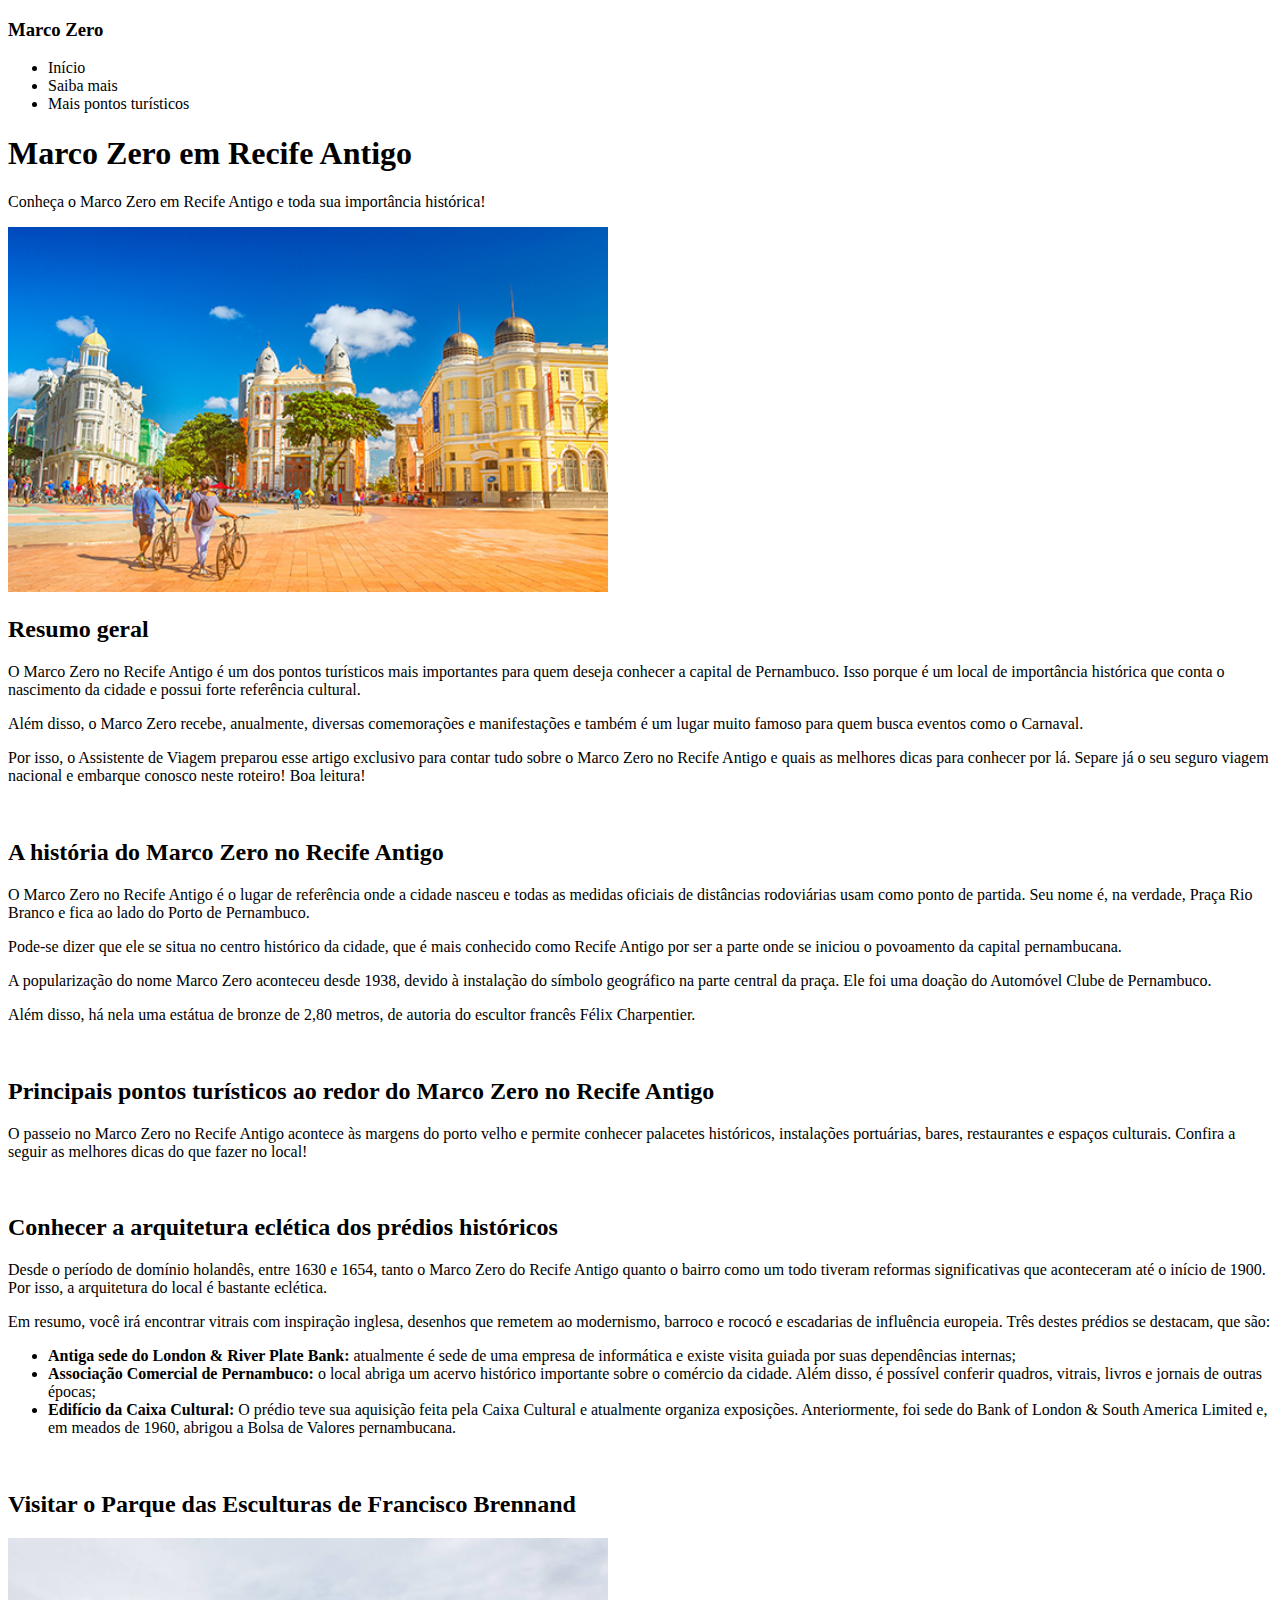
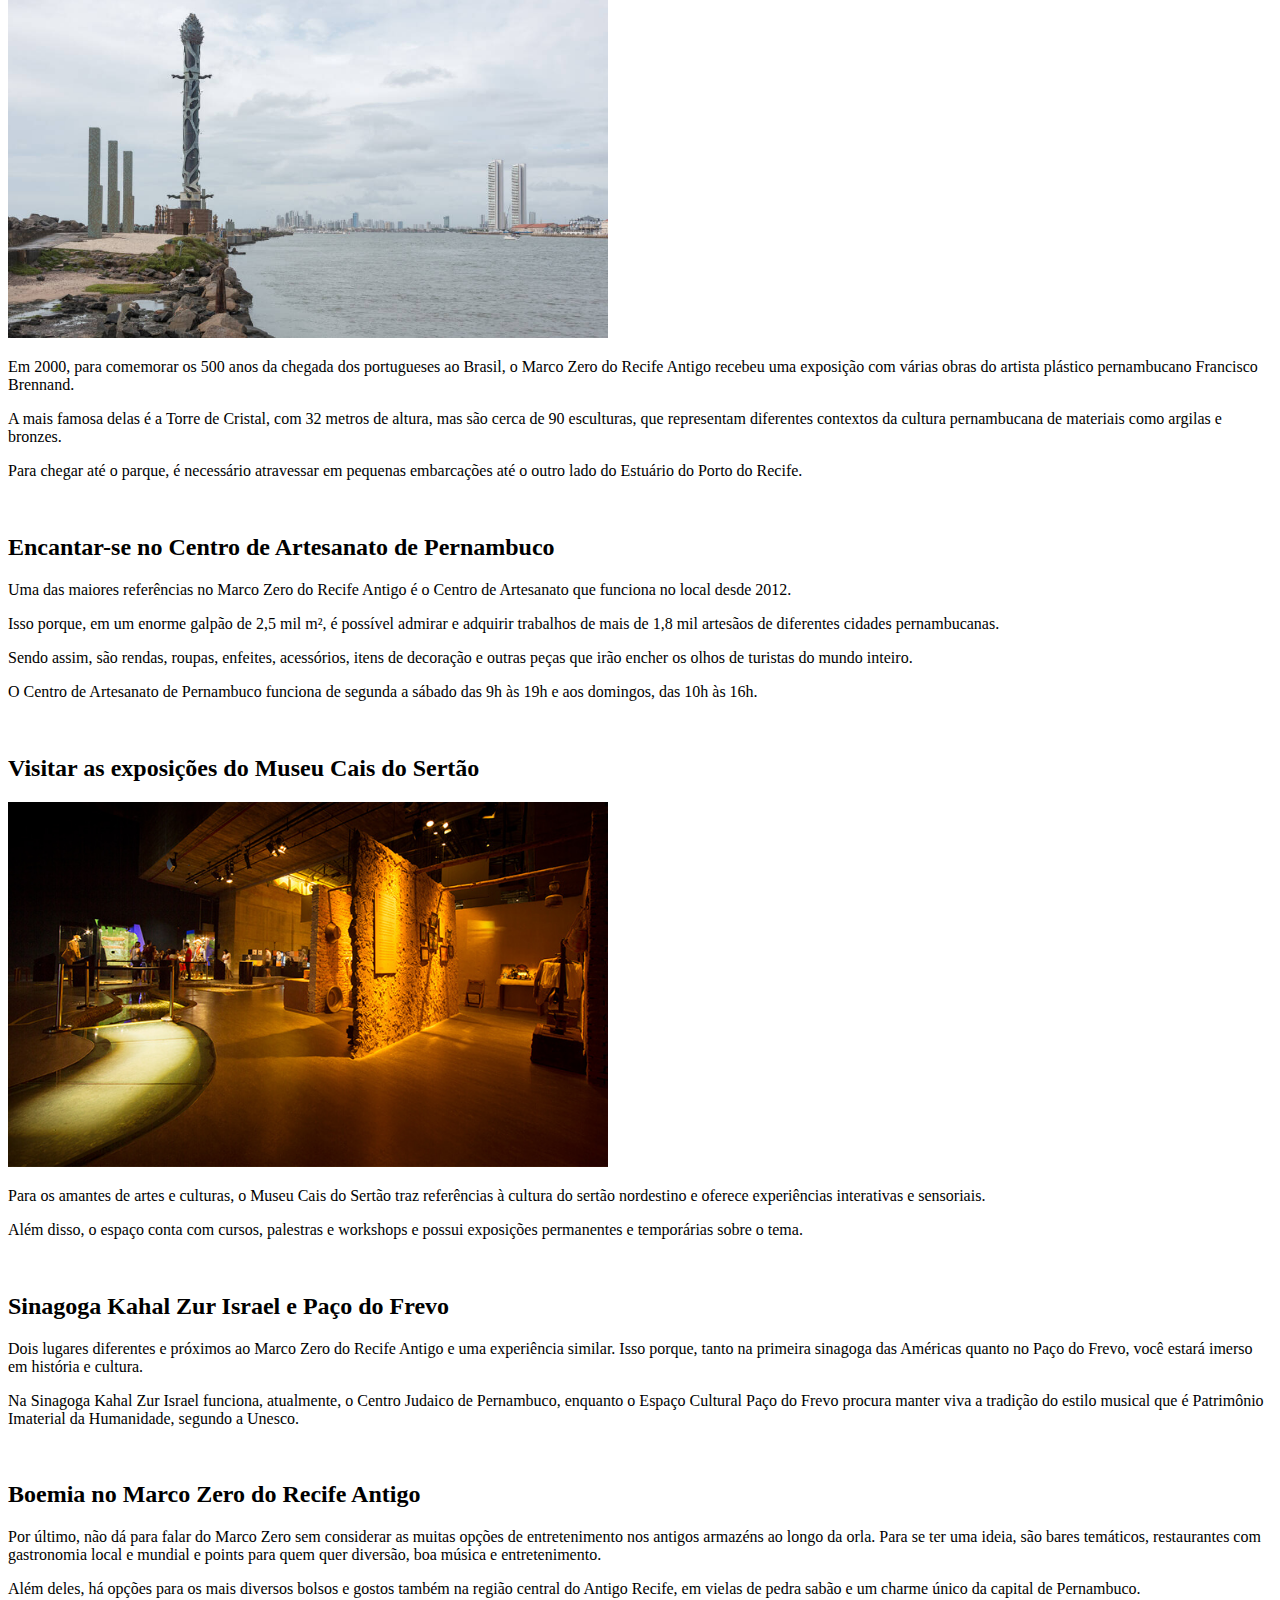
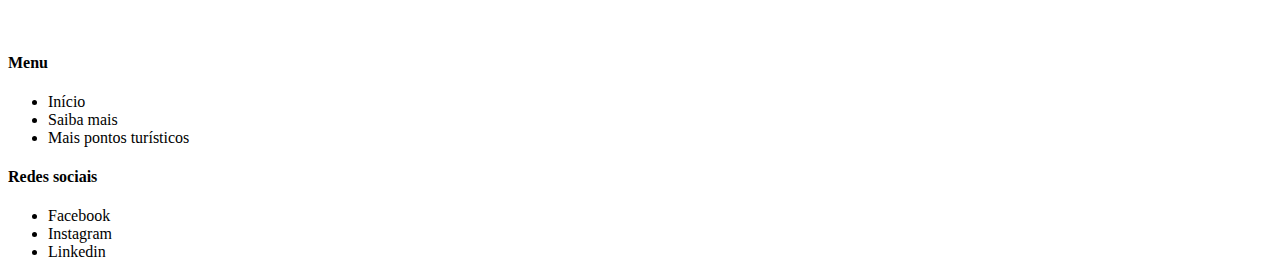
==== index.html @ 41d243ff "criação da página" ====
<!DOCTYPE html>
<html lang="en">
<head>
    <meta charset="UTF-8">
    <meta http-equiv="X-UA-Compatible" content="IE=edge">
    <meta name="viewport" content="width=device-width, initial-scale=1.0">
    <title>Marco Zero</title>
</head>
<body>
    <header>
        <h3>Marco Zero</h3>
        <ul>
            <li>Início</li>
            <li>Saiba mais</li>
            <li>Mais pontos turísticos</li>
        </ul>
        </header>
        <main>
            <h1>Marco Zero em Recife Antigo</h1>
            <p>Conheça o Marco Zero em Recife Antigo e toda sua importância histórica!</p>
            <img src="imagens\marco-zero.jpg" width=600px alt="Imagem de uma praça com três prédios históricos em volta com pequenas torres no topo, além de várias pessoas andando, algumas com bicicletas. No centro da praça tem uma pintura em círculo no chão, marcando o 'marco zero'.">
            <h2>Resumo geral</h2>
            <p>O Marco Zero no Recife Antigo é um dos pontos turísticos mais importantes para quem deseja conhecer a capital de Pernambuco. Isso porque é um local de importância histórica que conta o nascimento da cidade e possui forte referência cultural.</p>
            <p>Além disso, o Marco Zero recebe, anualmente, diversas comemorações e manifestações e também é um lugar muito famoso para quem busca eventos como o Carnaval.</p>
            <p>Por isso, o Assistente de Viagem preparou esse artigo exclusivo para contar tudo sobre o Marco Zero no Recife Antigo e quais as melhores dicas para conhecer por lá. Separe já o seu seguro viagem nacional e embarque conosco neste roteiro! Boa leitura!</p>
            <br>
            <h2>A história do Marco Zero no Recife Antigo</h2>
            <p>O Marco Zero no Recife Antigo é o lugar de referência onde a cidade nasceu e todas as medidas oficiais de distâncias rodoviárias usam como ponto de partida. Seu nome é, na verdade, Praça Rio Branco e fica ao lado do Porto de Pernambuco.</p>
            <p>Pode-se dizer que ele se situa no centro histórico da cidade, que é mais conhecido como Recife Antigo por ser a parte onde se iniciou o povoamento da capital pernambucana.</p>
            <p>A popularização do nome Marco Zero aconteceu desde 1938, devido à instalação do símbolo geográfico na parte central da praça. Ele foi uma doação do Automóvel Clube de Pernambuco.</p>
            <p>Além disso, há nela uma estátua de bronze de 2,80 metros, de autoria do escultor francês Félix Charpentier.</p>
            <br>
            <h2>Principais pontos turísticos ao redor do Marco Zero no Recife Antigo</h2>
            <p>O passeio no Marco Zero no Recife Antigo acontece às margens do porto velho e permite conhecer palacetes históricos, instalações portuárias, bares, restaurantes e espaços culturais. Confira a seguir as melhores dicas do que fazer no local!</p>
            <br>
            <h2>Conhecer a arquitetura eclética dos prédios históricos</h2>
            <p>Desde o período de domínio holandês, entre 1630 e 1654, tanto o Marco Zero do Recife Antigo quanto o bairro como um todo tiveram reformas significativas que aconteceram até o início de 1900. Por isso, a arquitetura do local é  bastante eclética.</p>
            <p>Em resumo, você irá encontrar vitrais com inspiração inglesa, desenhos que remetem ao modernismo, barroco e rococó e escadarias de influência europeia. Três destes prédios se destacam, que são:</p>
            <ul>
                <li><strong>Antiga sede do London & River Plate Bank: </strong>atualmente é sede de uma empresa de informática e existe visita guiada por suas dependências internas;</li>
                <li><strong>Associação Comercial de Pernambuco: </strong>o local abriga um acervo histórico importante sobre o comércio da cidade. Além disso, é possível conferir quadros, vitrais, livros e jornais de outras épocas;</li>
                <li><strong>Edifício da Caixa Cultural: </strong>O prédio teve sua aquisição feita pela Caixa Cultural e atualmente organiza exposições. Anteriormente, foi sede do Bank of London & South America Limited e, em meados de 1960, abrigou a Bolsa de Valores pernambucana.</li>
            </ul>
            <br>
            <h2>Visitar o Parque das Esculturas de Francisco Brennand</h2>
            <img src="imagens\torre-de-cristal.jpg" width=600px alt="Imagem da Torre de Cristal com 32 metros de altura e confeccionada em argila e bronze.">
            <p>Em 2000, para comemorar os 500 anos da chegada dos portugueses ao Brasil, o Marco Zero do Recife Antigo recebeu uma exposição com várias obras do artista plástico pernambucano Francisco Brennand.</p>
            <p>A mais famosa delas é a Torre de Cristal, com 32 metros de altura, mas são cerca de 90 esculturas, que representam diferentes contextos da cultura pernambucana de materiais como argilas e bronzes.</p>
            <p>Para chegar até o parque, é necessário atravessar em pequenas embarcações até o outro lado do Estuário do Porto do Recife.</p>
            <br>
            <h2>Encantar-se no Centro de Artesanato de Pernambuco</h2>
            <p>Uma das maiores referências no Marco Zero do Recife Antigo é o Centro de Artesanato que funciona no local desde 2012.</p>
            <p>Isso porque, em um enorme galpão de 2,5 mil m², é possível admirar e adquirir trabalhos de mais de 1,8 mil artesãos de diferentes cidades pernambucanas.</p>
            <p>Sendo assim, são rendas, roupas, enfeites, acessórios, itens de decoração e outras peças que irão encher os olhos de turistas do mundo inteiro.</p>
            <p>O Centro de Artesanato de Pernambuco funciona de segunda a sábado das 9h às 19h e aos domingos, das 10h às 16h.</p>
            <br>
            <h2>Visitar as exposições do Museu Cais do Sertão</h2>
            <img src="imagens\museu-cais-do-sertão.jpg" width=600px alt="Imagem do interior do Museu Cais do Sertão com várias exposições.">
            <p>Para os amantes de artes e culturas, o Museu Cais do Sertão traz referências à cultura do sertão nordestino e oferece experiências interativas e sensoriais.</p>
            <p>Além disso, o espaço conta com cursos, palestras e workshops e possui exposições permanentes e temporárias sobre o tema.</p>
            <br>
            <h2>Sinagoga Kahal Zur Israel e Paço do Frevo</h2>
            <p>Dois lugares diferentes e próximos ao Marco Zero do Recife Antigo e uma experiência similar. Isso porque, tanto na primeira sinagoga das Américas quanto no Paço do Frevo, você estará imerso em história e cultura.</p>
            <p>Na Sinagoga Kahal Zur Israel funciona, atualmente, o Centro Judaico de Pernambuco, enquanto o Espaço Cultural Paço do Frevo procura manter viva a tradição do estilo musical que é Patrimônio Imaterial da Humanidade, segundo a Unesco.</p>
            <br>
            <h2>Boemia no Marco Zero do Recife Antigo</h2>
            <p>Por último, não dá para falar do Marco Zero sem considerar as muitas opções de entretenimento nos antigos armazéns ao longo da orla. Para se ter uma ideia, são bares temáticos, restaurantes com gastronomia local e mundial e points para quem quer diversão, boa música e entretenimento.</p>
            <p>Além deles, há opções para os mais diversos bolsos e gostos também na região central do Antigo Recife, em vielas de pedra sabão e um charme único da capital de Pernambuco.</p>
            <br>
        </main>
        <footer>
            <h4>Menu</h4>
            <ul>
                <li>Início</li>
                <li>Saiba mais</li>
                <li>Mais pontos turísticos</li>
            </ul>
            <h4>Redes sociais</h4>
            <ul>
                <li>Facebook</li>
                <li>Instagram</li>
                <li>Linkedin</li>
            </ul>
         </footer>
</body>
</html>
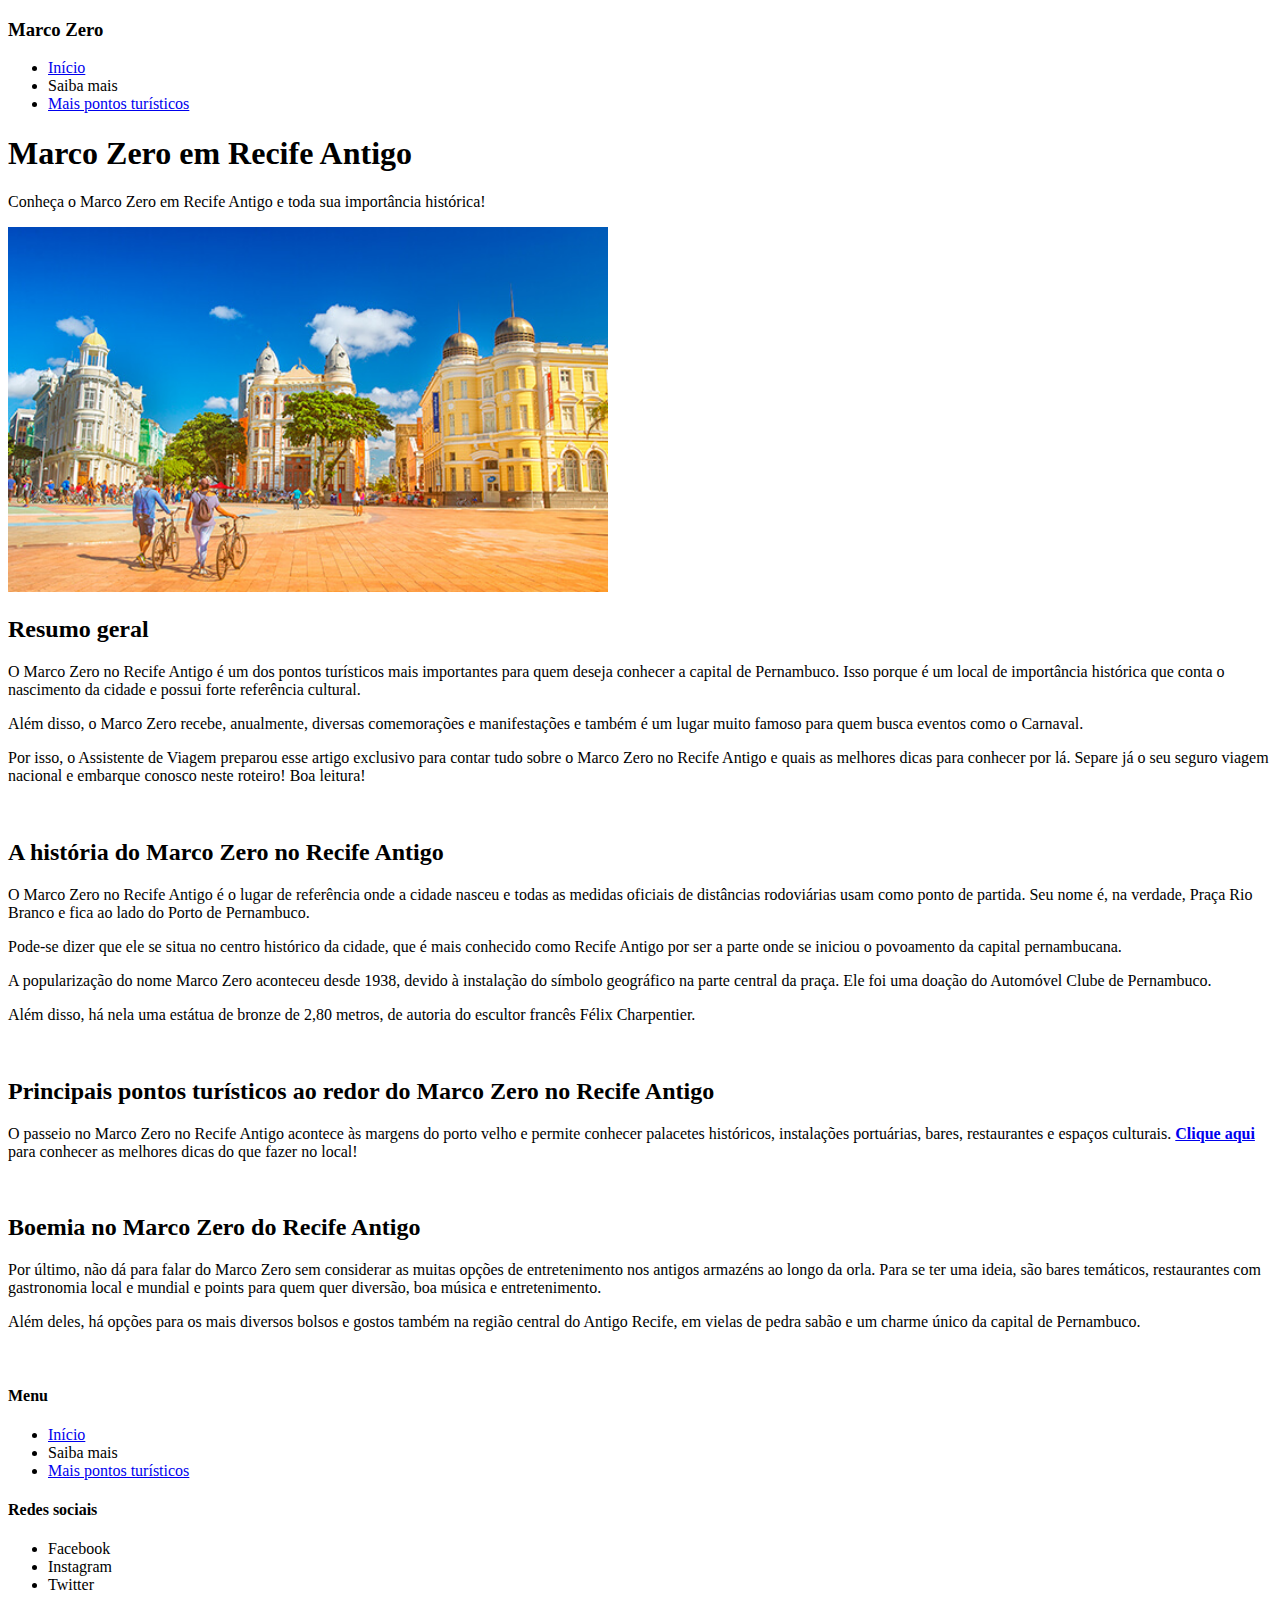
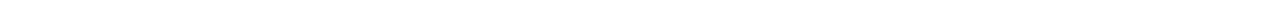
==== commit da8bd402: "criação da página 'mais-pontos-turísticos'" ====
--- a/index.html
+++ b/index.html
@@ -10,9 +10,9 @@
     <header>
         <h3>Marco Zero</h3>
         <ul>
-            <li>Início</li>
+            <li><a href="index.html">Início</li></a>
             <li>Saiba mais</li>
-            <li>Mais pontos turísticos</li>
+            <li><a href="mais-pontos-turisticos.html">Mais pontos turísticos</a></li>
         </ul>
         </header>
         <main>
@@ -31,37 +31,7 @@
             <p>Além disso, há nela uma estátua de bronze de 2,80 metros, de autoria do escultor francês Félix Charpentier.</p>
             <br>
             <h2>Principais pontos turísticos ao redor do Marco Zero no Recife Antigo</h2>
-            <p>O passeio no Marco Zero no Recife Antigo acontece às margens do porto velho e permite conhecer palacetes históricos, instalações portuárias, bares, restaurantes e espaços culturais. Confira a seguir as melhores dicas do que fazer no local!</p>
-            <br>
-            <h2>Conhecer a arquitetura eclética dos prédios históricos</h2>
-            <p>Desde o período de domínio holandês, entre 1630 e 1654, tanto o Marco Zero do Recife Antigo quanto o bairro como um todo tiveram reformas significativas que aconteceram até o início de 1900. Por isso, a arquitetura do local é  bastante eclética.</p>
-            <p>Em resumo, você irá encontrar vitrais com inspiração inglesa, desenhos que remetem ao modernismo, barroco e rococó e escadarias de influência europeia. Três destes prédios se destacam, que são:</p>
-            <ul>
-                <li><strong>Antiga sede do London & River Plate Bank: </strong>atualmente é sede de uma empresa de informática e existe visita guiada por suas dependências internas;</li>
-                <li><strong>Associação Comercial de Pernambuco: </strong>o local abriga um acervo histórico importante sobre o comércio da cidade. Além disso, é possível conferir quadros, vitrais, livros e jornais de outras épocas;</li>
-                <li><strong>Edifício da Caixa Cultural: </strong>O prédio teve sua aquisição feita pela Caixa Cultural e atualmente organiza exposições. Anteriormente, foi sede do Bank of London & South America Limited e, em meados de 1960, abrigou a Bolsa de Valores pernambucana.</li>
-            </ul>
-            <br>
-            <h2>Visitar o Parque das Esculturas de Francisco Brennand</h2>
-            <img src="imagens\torre-de-cristal.jpg" width=600px alt="Imagem da Torre de Cristal com 32 metros de altura e confeccionada em argila e bronze.">
-            <p>Em 2000, para comemorar os 500 anos da chegada dos portugueses ao Brasil, o Marco Zero do Recife Antigo recebeu uma exposição com várias obras do artista plástico pernambucano Francisco Brennand.</p>
-            <p>A mais famosa delas é a Torre de Cristal, com 32 metros de altura, mas são cerca de 90 esculturas, que representam diferentes contextos da cultura pernambucana de materiais como argilas e bronzes.</p>
-            <p>Para chegar até o parque, é necessário atravessar em pequenas embarcações até o outro lado do Estuário do Porto do Recife.</p>
-            <br>
-            <h2>Encantar-se no Centro de Artesanato de Pernambuco</h2>
-            <p>Uma das maiores referências no Marco Zero do Recife Antigo é o Centro de Artesanato que funciona no local desde 2012.</p>
-            <p>Isso porque, em um enorme galpão de 2,5 mil m², é possível admirar e adquirir trabalhos de mais de 1,8 mil artesãos de diferentes cidades pernambucanas.</p>
-            <p>Sendo assim, são rendas, roupas, enfeites, acessórios, itens de decoração e outras peças que irão encher os olhos de turistas do mundo inteiro.</p>
-            <p>O Centro de Artesanato de Pernambuco funciona de segunda a sábado das 9h às 19h e aos domingos, das 10h às 16h.</p>
-            <br>
-            <h2>Visitar as exposições do Museu Cais do Sertão</h2>
-            <img src="imagens\museu-cais-do-sertão.jpg" width=600px alt="Imagem do interior do Museu Cais do Sertão com várias exposições.">
-            <p>Para os amantes de artes e culturas, o Museu Cais do Sertão traz referências à cultura do sertão nordestino e oferece experiências interativas e sensoriais.</p>
-            <p>Além disso, o espaço conta com cursos, palestras e workshops e possui exposições permanentes e temporárias sobre o tema.</p>
-            <br>
-            <h2>Sinagoga Kahal Zur Israel e Paço do Frevo</h2>
-            <p>Dois lugares diferentes e próximos ao Marco Zero do Recife Antigo e uma experiência similar. Isso porque, tanto na primeira sinagoga das Américas quanto no Paço do Frevo, você estará imerso em história e cultura.</p>
-            <p>Na Sinagoga Kahal Zur Israel funciona, atualmente, o Centro Judaico de Pernambuco, enquanto o Espaço Cultural Paço do Frevo procura manter viva a tradição do estilo musical que é Patrimônio Imaterial da Humanidade, segundo a Unesco.</p>
+            <p>O passeio no Marco Zero no Recife Antigo acontece às margens do porto velho e permite conhecer palacetes históricos, instalações portuárias, bares, restaurantes e espaços culturais. <a href="mais-pontos-turisticos.html"><strong>Clique aqui</strong></a> para conhecer as melhores dicas do que fazer no local!</p>
             <br>
             <h2>Boemia no Marco Zero do Recife Antigo</h2>
             <p>Por último, não dá para falar do Marco Zero sem considerar as muitas opções de entretenimento nos antigos armazéns ao longo da orla. Para se ter uma ideia, são bares temáticos, restaurantes com gastronomia local e mundial e points para quem quer diversão, boa música e entretenimento.</p>
@@ -71,15 +41,15 @@
         <footer>
             <h4>Menu</h4>
             <ul>
-                <li>Início</li>
+                <li><a href="index.html">Início</li></a>
                 <li>Saiba mais</li>
-                <li>Mais pontos turísticos</li>
+                <li><a href="mais-pontos-turisticos.html">Mais pontos turísticos</a></li>
             </ul>
             <h4>Redes sociais</h4>
             <ul>
                 <li>Facebook</li>
                 <li>Instagram</li>
-                <li>Linkedin</li>
+                <li>Twitter</li>
             </ul>
          </footer>
 </body>
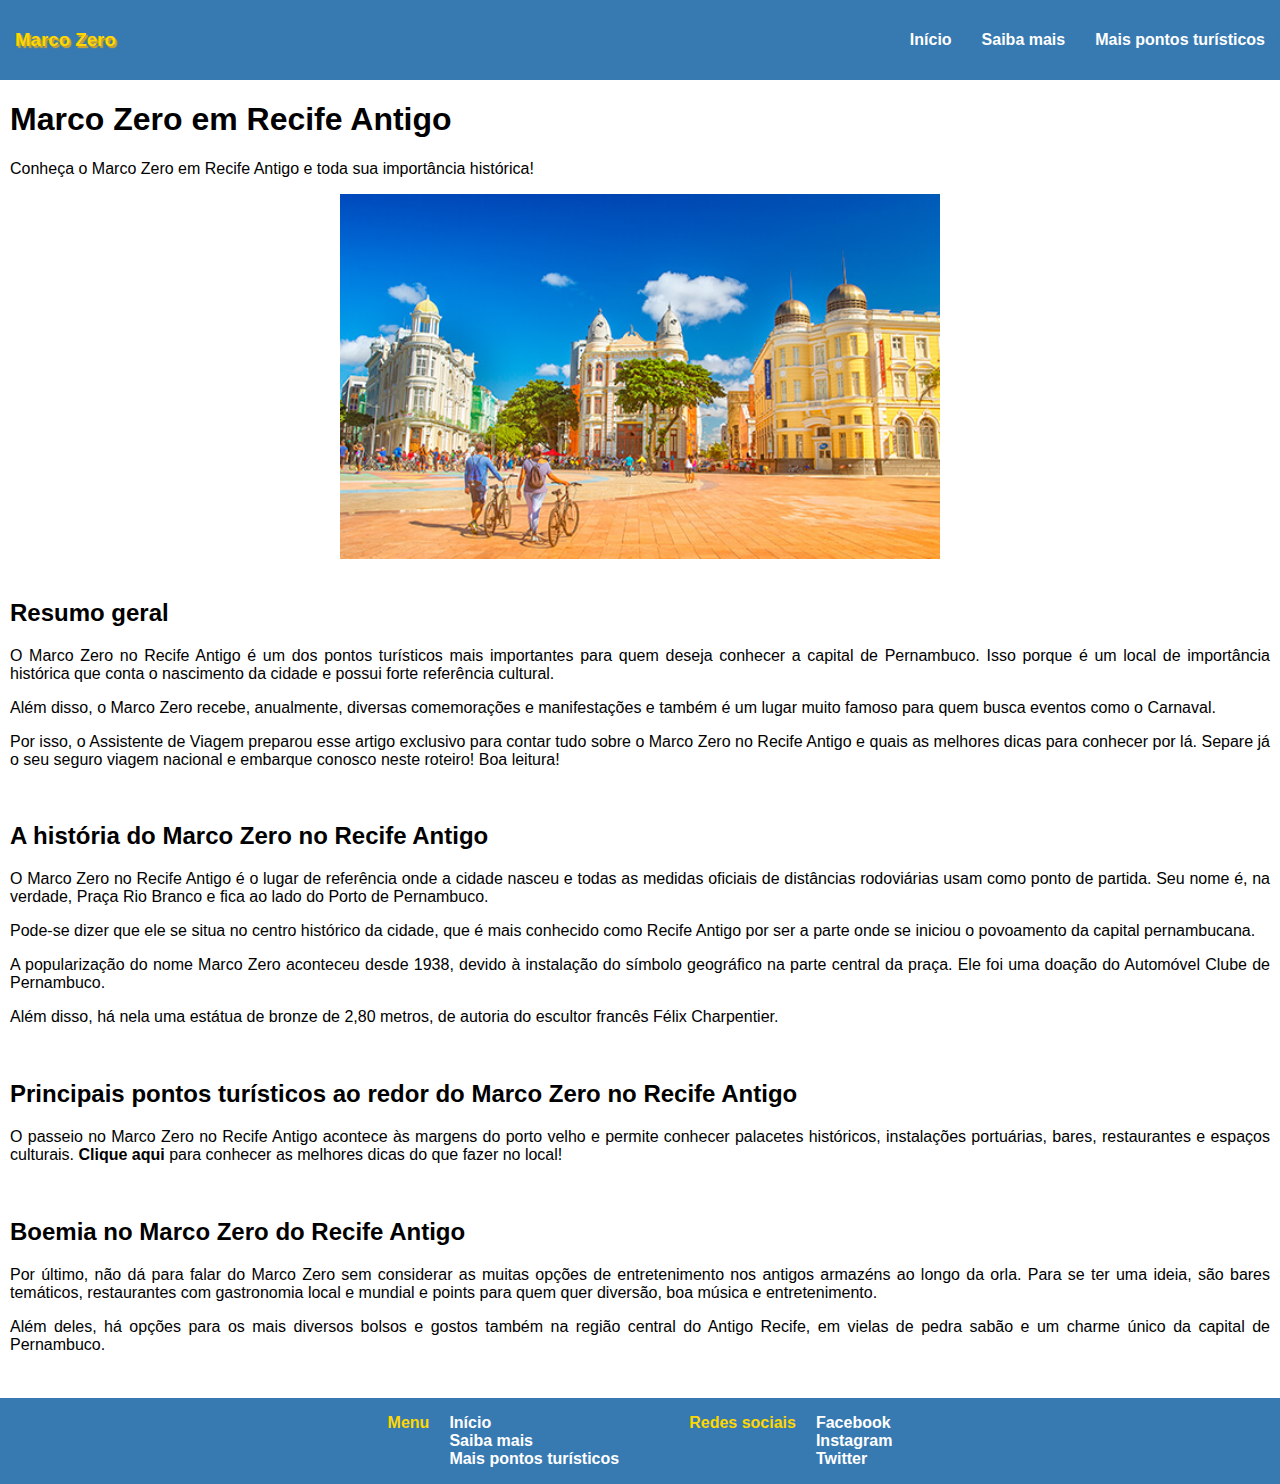
==== commit 943f6aee: "Adição dos arquivos CSS" ====
--- a/index.html
+++ b/index.html
@@ -4,6 +4,7 @@
     <meta charset="UTF-8">
     <meta http-equiv="X-UA-Compatible" content="IE=edge">
     <meta name="viewport" content="width=device-width, initial-scale=1.0">
+    <link href="styles-index.css" rel="stylesheet"/>
     <title>Marco Zero</title>
 </head>
 <body>
@@ -18,7 +19,8 @@
         <main>
             <h1>Marco Zero em Recife Antigo</h1>
             <p>Conheça o Marco Zero em Recife Antigo e toda sua importância histórica!</p>
-            <img src="imagens\marco-zero.jpg" width=600px alt="Imagem de uma praça com três prédios históricos em volta com pequenas torres no topo, além de várias pessoas andando, algumas com bicicletas. No centro da praça tem uma pintura em círculo no chão, marcando o 'marco zero'.">
+            <div class="imagem">
+            <img src="imagens\marco-zero.jpg" width=600px alt="Imagem de uma praça com três prédios históricos em volta com pequenas torres no topo, além de várias pessoas andando, algumas com bicicletas. No centro da praça tem uma pintura em círculo no chão, marcando o 'marco zero'."></div>
             <h2>Resumo geral</h2>
             <p>O Marco Zero no Recife Antigo é um dos pontos turísticos mais importantes para quem deseja conhecer a capital de Pernambuco. Isso porque é um local de importância histórica que conta o nascimento da cidade e possui forte referência cultural.</p>
             <p>Além disso, o Marco Zero recebe, anualmente, diversas comemorações e manifestações e também é um lugar muito famoso para quem busca eventos como o Carnaval.</p>
@@ -45,12 +47,13 @@
                 <li>Saiba mais</li>
                 <li><a href="mais-pontos-turisticos.html">Mais pontos turísticos</a></li>
             </ul>
+            <div class="menu-midias">
             <h4>Redes sociais</h4>
             <ul>
                 <li>Facebook</li>
                 <li>Instagram</li>
                 <li>Twitter</li>
-            </ul>
+            </ul></div>
          </footer>
 </body>
 </html>--- a/styles-index.css
+++ b/styles-index.css
@@ -0,0 +1,93 @@
+body {
+    font-family: sans-serif;
+    background-color:rgb(255, 255, 255);
+    margin: 0;
+}
+
+header {
+    background-color:rgb(55, 122, 177);
+}
+
+header h3 {
+    color: gold;
+    font-weight: bold;
+    text-shadow: 2px 2px 1px goldenrod;  
+    display: flex;
+    align-items: center;
+    margin-left: 15px;
+}
+
+header, ul, li {
+    display: flex;
+    flex-direction: row;
+    justify-content:space-between;
+    align-items: center;
+    color: white;
+}
+
+header ul li {
+    font-weight: bold;
+    padding: 15px;
+}
+
+header ul li a {
+    color: white;
+    text-decoration: none;
+}
+
+main {
+    margin: 10px;
+}
+
+.imagem {
+    display: flex;
+    justify-content: center;
+    margin-bottom: 40px;
+}
+
+p {
+    text-align: justify;
+}
+
+main p a {
+    text-decoration: none;
+    color: black;
+}
+
+footer {
+    background-color:rgb(55, 122, 177);
+}
+
+footer h4 {
+    color:gold;
+    margin-top: 16px;
+}
+
+footer ul {
+    font-weight: bold;
+    display: flex;
+    flex-direction: column;
+    padding-left: 20px;
+}
+
+footer, h4, ul {
+    display: flex;
+    flex-direction: row;
+    justify-content: center;
+    align-items: flex-start;
+}
+
+footer ul li a {
+    color: rgb(255, 255, 255);
+    text-decoration: none;
+}
+
+footer ul li {
+    color: rgb(255, 255, 255);
+    text-decoration: none;
+}
+
+.menu-midias {
+    margin-left: 70px;
+    display: flex;
+}